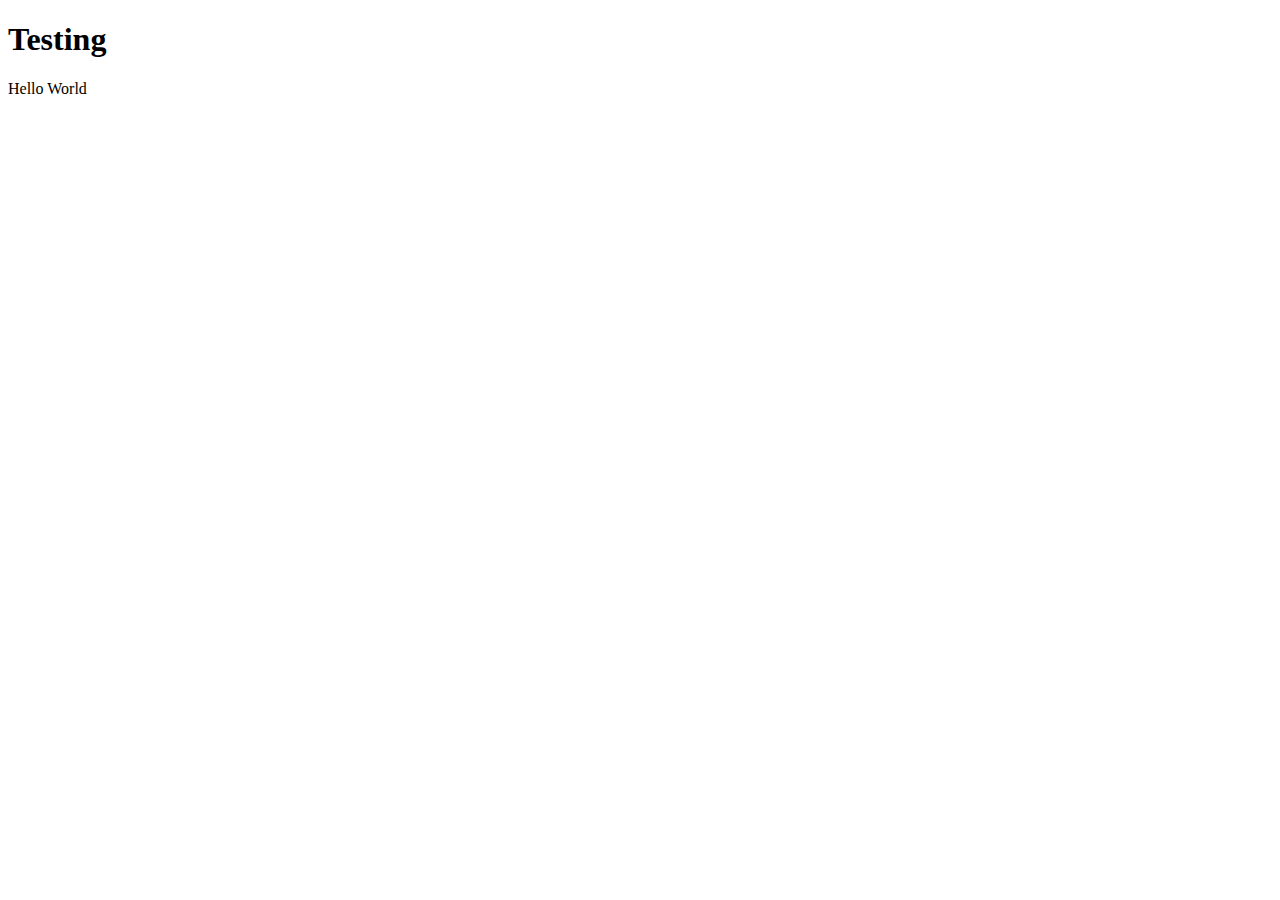
==== index.html @ 172561b3 "Added home page test" ====
<!DOCTYPE html>
<html lang="en">
<head>
    <meta charset="UTF-8">
    <meta http-equiv="X-UA-Compatible" content="IE=edge">
    <meta name="viewport" content="width=device-width, initial-scale=1.0">
    <title>test</title>
</head>
<body>
    <h1>Testing</h1>
    <footer>Hello World</footer>
</body>
</html>
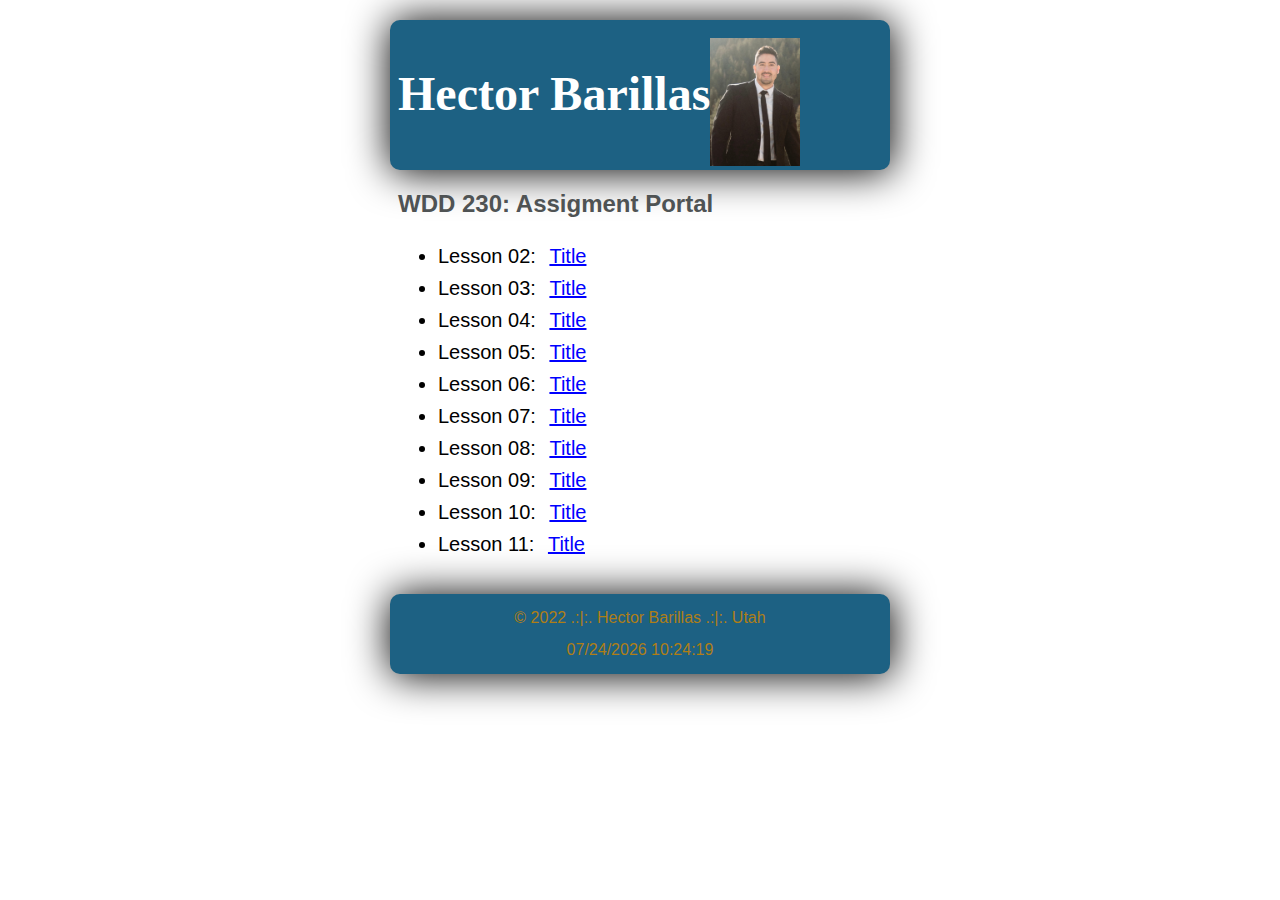
==== commit 70cfcd92: "Cree un cambio en el estilo de mi pagina" ====
--- a/index.html
+++ b/index.html
@@ -1,13 +1,42 @@
 <!DOCTYPE html>
 <html lang="en">
-<head>
-    <meta charset="UTF-8">
-    <meta http-equiv="X-UA-Compatible" content="IE=edge">
-    <meta name="viewport" content="width=device-width, initial-scale=1.0">
-    <title>test</title>
-</head>
-<body>
-    <h1>Testing</h1>
-    <footer>Hello World</footer>
-</body>
-</html>+  <head>
+    <meta charset="UTF-8" />
+    <meta name="viewport" content="width=device-width, initial-scale=1.0" />
+    <meta
+      name="description"
+      content="Assignment home web portal for Hector Barillas, student of class WDD 230: Web Fronted Development at BYU Idaho"
+    />
+    <title>WDD 230 Hector Barillas</title>
+    <link rel="stylesheet" href="css/normalize.css">
+
+    <link rel="stylesheet" href="css/style.css" />
+    <script defer src="js/dates.js"></script>
+  </head>
+    <header>
+      <h1>Hector Barillas</h1>
+      <picture>
+        <img src="images/myportrait.png" alt="Hector Barillas el Churro" />
+      </picture>
+    </header>
+    <main>
+      <h2>WDD 230: Assigment Portal</h2>
+      <ul>
+        <li>Lesson 02: <a href="">Title</a></li>
+        <li>Lesson 03: <a href="">Title</a></li>
+        <li>Lesson 04: <a href="">Title</a></li>
+        <li>Lesson 05: <a href="">Title</a></li>
+        <li>Lesson 06: <a href="">Title</a></li>
+        <li>Lesson 07: <a href="">Title</a></li>
+        <li>Lesson 08: <a href="">Title</a></li>
+        <li>Lesson 09: <a href="">Title</a></li>
+        <li>Lesson 10: <a href="">Title</a></li>
+        <li>Lesson 11: <a href="">Title</a></li>
+      </ul>
+    </main>
+    <footer>
+      <p>© 2022 .:|:. Hector Barillas .:|:. Utah</p>
+      <p id="lastmod">dsiifudsoifus</p>
+    </footer>
+  </body>
+</html>
--- a/css/style.css
+++ b/css/style.css
@@ -0,0 +1,103 @@
+html {
+    line-height: 1.15;
+    -webkit-text-size-adjust: 100%;
+}
+
+* {
+    margin: 0;
+    margin-top: 0px;
+    margin-right: 0px;
+    margin-bottom: 0px;
+    margin-left: 0px;
+    box-sizing: border-box;
+}
+
+html {
+    display: block;
+}
+
+body {
+    font-size: 1rem;
+    line-height: 2rem;
+    font-family: 'Raleway', sans-serif;   
+}
+body {
+    margin: 0px;
+}
+
+body {
+    display: block;
+}
+header {
+    text-align: right;
+    background-color: #1d6183;
+    height: 150px;
+    box-shadow: 1px 1px 40px 1px black;
+    display: flex;
+    
+}
+header, main, footer {
+    margin: 1.25rem auto;
+    padding: 0.5rem;
+    max-width: 500px;
+    color: #af7e16;
+    border-radius: 10px;
+}
+
+a {
+	margin: 1.25rem auto;
+    padding: 0.5rem;
+    max-width: 500px;
+    color: blue;
+    border-radius: 10px;
+}
+header img {
+    width: 90px;
+    height: auto;
+    margin-right: 20px;
+    margin-top: 10px;
+    /* float: left; */
+}
+header picture {
+    margin-left: -25px;
+}
+
+footer {
+    text-align: center;
+    background-color: #1d6183;
+    margin-top: -10px;
+    box-shadow: 1px 1px 40px 1px black;
+}
+
+h1 {
+    font-family:Cambria, Cochin, Georgia, Times, 'Times New Roman', serif;
+    font-size: 3rem;
+    color: white;
+    margin-right: 25px;
+    margin-top: 50px;
+}
+
+h2 {
+    display: 0.83em;
+    margin-block-start: 0.83em;
+    margin-block-end: 0.83em;
+    margin-inline-start: 0px;
+    margin-inline-end: 0px;
+    font-weight: Bold;
+    font-family:Verdana, Geneva, Tahoma, sans-serif;
+    margin-top: -10px;
+	color: #4f5354;
+}
+ul {
+    display: block;
+    list-style-type: disc;
+    margin-block-start: 1em;
+    margin-block-end: 1em;
+    margin-inline-start: 0px;
+    margin-inline-end: 0px;
+    padding-inline-start: 40px; 
+	color:black;
+}
+ul li {
+    font-size: 20px;
+}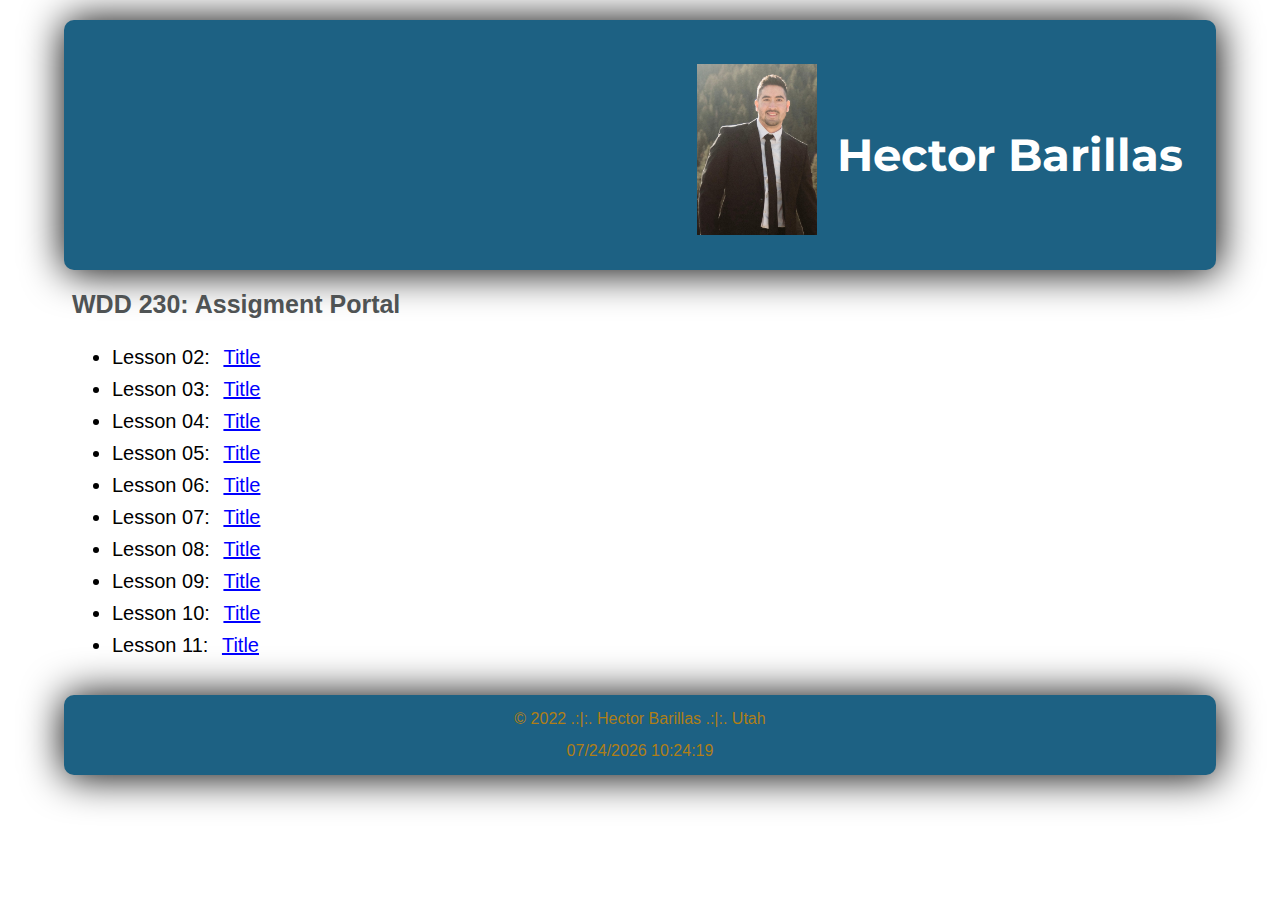
==== commit 4ba41389: "media queries changes size of screen" ====
--- a/index.html
+++ b/index.html
@@ -7,10 +7,17 @@
       name="description"
       content="Assignment home web portal for Hector Barillas, student of class WDD 230: Web Fronted Development at BYU Idaho"
     />
+    <link rel="preconnect" href="https://fonts.googleapis.com">
+<link rel="preconnect" href="https://fonts.gstatic.com" crossorigin>
+<link rel="preconnect" href="https://fonts.googleapis.com">
+<link rel="preconnect" href="https://fonts.gstatic.com" crossorigin>
+<link href="https://fonts.googleapis.com/css2?family=Montserrat&display=swap" rel="stylesheet">
     <title>WDD 230 Hector Barillas</title>
     <link rel="stylesheet" href="css/normalize.css">
+    <link rel="stylesheet" href="css/small.css" />
+    <link rel="stylesheet" href="css/medium.css" />
 
-    <link rel="stylesheet" href="css/style.css" />
+
     <script defer src="js/dates.js"></script>
   </head>
     <header>
--- a/css/small.css
+++ b/css/small.css
@@ -0,0 +1,109 @@
+html {
+    line-height: 1.15;
+    -webkit-text-size-adjust: 100%;
+}
+
+* {
+    margin: 0;
+    margin-top: 0px;
+    margin-right: 0px;
+    margin-bottom: 0px;
+    margin-left: 0px;
+    box-sizing: border-box;
+}
+
+html {
+    display: block;
+}
+
+body {
+    font-size: 1rem;
+    line-height: 2rem;
+    font-family: 'Raleway', sans-serif;   
+}
+body {
+    margin: 0px;
+}
+
+body {
+    display: block;
+}
+header {
+    text-align: right;
+    background-color: #1d6183;
+    height: 150px;
+    box-shadow: 1px 1px 40px 1px black;
+    display: flex;
+    /* flex-direction: row-reverse; I move it to medium to change posision. */
+    height: 250px;
+    flex-direction: column-reverse;
+    align-items: center;
+}
+header, main, footer {
+    margin: 1.25rem auto;
+    padding: 0.5rem;
+    width: 90%;
+    color: #af7e16;
+    border-radius: 10px
+}
+
+a {
+	margin: 1.25rem auto;
+    padding: 0.5rem;
+    max-width: 500px;
+    color: blue;
+    border-radius: 10px;
+}
+header img {
+    width: 90px;
+    height: auto;
+    /* margin-right: 20px  modificamos; */
+    margin-top: 5px;
+    /* float: left; */
+    margin-left: 10px;
+    margin-bottom: -15px;
+}
+header picture {
+    margin-left: -25px;
+}
+
+footer {
+    text-align: center;
+    background-color: #1d6183;
+    margin-top: -10px;
+    box-shadow: 1px 1px 40px 1px black;
+}
+
+h1 {
+    font-family: Montserrat;
+    font-size: 35px;
+    color: white;
+    margin-right: 25px;
+    margin-top: 50px;
+}
+
+h2 {
+    font-size: 20px;
+    display: 0.83em;
+    margin-block-start: 0.83em;
+    margin-block-end: 0.83em;
+    margin-inline-start: 0px;
+    margin-inline-end: 0px;
+    font-weight: Bold;
+    font-family:Verdana, Geneva, Tahoma, sans-serif;
+    margin-top: -10px;
+	color: #4f5354;
+}
+ul {
+    display: block;
+    list-style-type: disc;
+    margin-block-start: 1em;
+    margin-block-end: 1em;
+    margin-inline-start: 0px;
+    margin-inline-end: 0px;
+    padding-inline-start: 40px; 
+	color:black;
+}
+ul li {
+    font-size: 20px;
+}--- a/css/medium.css
+++ b/css/medium.css
@@ -0,0 +1,23 @@
+@media only screen and (min-width: 32.5em) {
+    h1 {
+        font-family: Montserrat;
+    font-size: 45px;
+    color: white;
+    margin-right: 25px;
+    margin-top: 50px;
+    }
+
+    h2 {
+        font-size:  25px;
+    }
+
+    header img {
+        margin-right: 20px;
+        margin-top: 5px;
+        width: 120px;
+    }
+
+    header {
+        flex-direction: row-reverse;
+    }
+}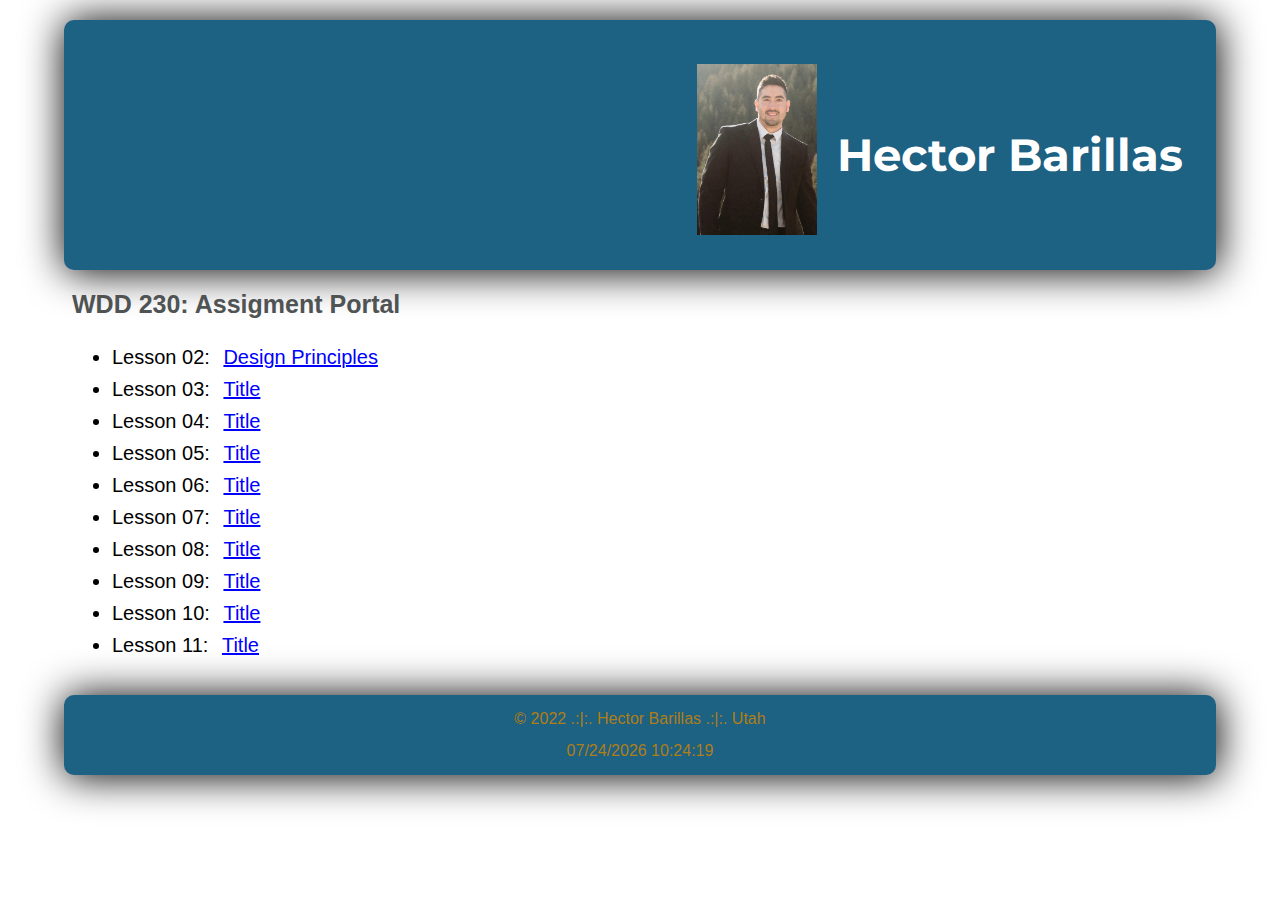
==== commit e20fd9bd: "Link Change" ====
--- a/index.html
+++ b/index.html
@@ -29,7 +29,7 @@
     <main>
       <h2>WDD 230: Assigment Portal</h2>
       <ul>
-        <li>Lesson 02: <a href="">Title</a></li>
+        <li>Lesson 02: <a href="https://hector-2020.github.io/wdd230/lesson2/html/index.html">Design Principles</a></li>
         <li>Lesson 03: <a href="">Title</a></li>
         <li>Lesson 04: <a href="">Title</a></li>
         <li>Lesson 05: <a href="">Title</a></li>
